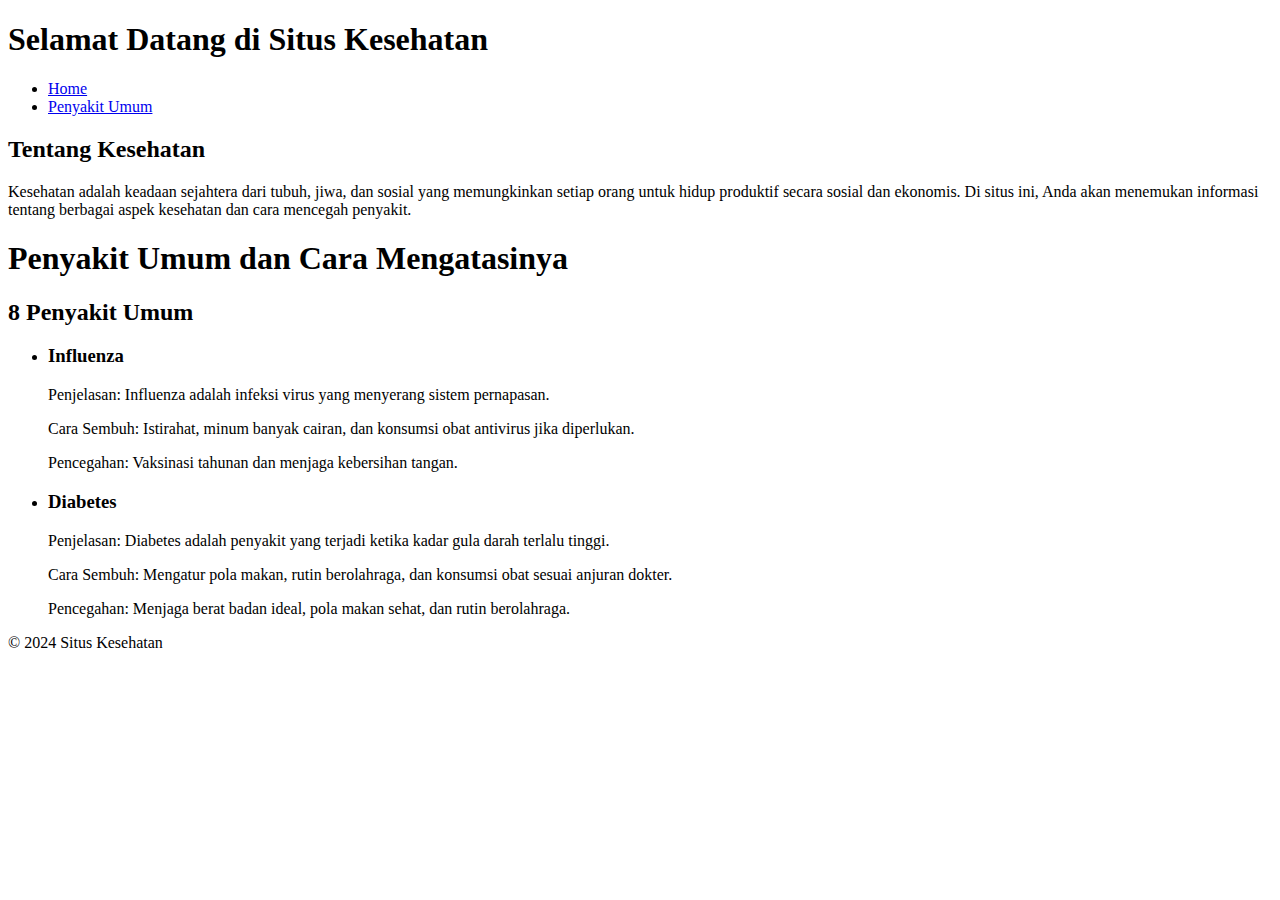
==== index.html @ a6863f1f "Update and rename webTebe/webtb.html to index.html" ====
<!DOCTYPE html>
<html lang="en">
<head>
    <meta charset="UTF-8">
    <meta name="viewport" content="width=device-width, initial-scale=1.0">
    <title>Situs Kesehatan</title>
    <link rel="stylesheet" href="index.css">
</head>
<body>
    <header>
        <h1>Selamat Datang di Situs Kesehatan</h1>
        <nav>
            <ul>
                <li><a href="#Home">Home</a></li>
                <li><a href="#Penyakit Umum">Penyakit Umum</a></li>
            </ul>
        </nav>
    </header>
    <main>
        <section id="Home">
            <h2>Tentang Kesehatan</h2>
            <p>Kesehatan adalah keadaan sejahtera dari tubuh, jiwa, dan sosial yang memungkinkan setiap orang untuk hidup produktif secara sosial dan ekonomis. Di situs ini, Anda akan menemukan informasi tentang berbagai aspek kesehatan dan cara mencegah penyakit.</p>
        </section>
    </main>
    
<body>
    <header>
        <section id="Penyakit Umum">
        <h1>Penyakit Umum dan Cara Mengatasinya</h1>
        </section>
        <nav>
            <ul>
               
            </ul>
        </nav>
    </header>
    <main>
        <section id ="Penyakit Umum">
            <h2>8 Penyakit Umum</h2>
            <ul>
                <li>
                    <h3>Influenza</h3>
                    <p>Penjelasan: Influenza adalah infeksi virus yang menyerang sistem pernapasan.</p>
                    <p>Cara Sembuh: Istirahat, minum banyak cairan, dan konsumsi obat antivirus jika diperlukan.</p>
                    <p>Pencegahan: Vaksinasi tahunan dan menjaga kebersihan tangan.</p>
                </li>
                <li>
                    <h3>Diabetes</h3>
                    <p>Penjelasan: Diabetes adalah penyakit yang terjadi ketika kadar gula darah terlalu tinggi.</p>
                    <p>Cara Sembuh: Mengatur pola makan, rutin berolahraga, dan konsumsi obat sesuai anjuran dokter.</p>
                    <p>Pencegahan: Menjaga berat badan ideal, pola makan sehat, dan rutin berolahraga.</p>
                </li>
                <!-- Tambahkan 6 penyakit lainnya dengan format yang sama -->
            </ul>
        </section>
    </main>
    <footer>
        <p>&copy; 2024 Situs Kesehatan</p>
    </footer>
</body>
</html>
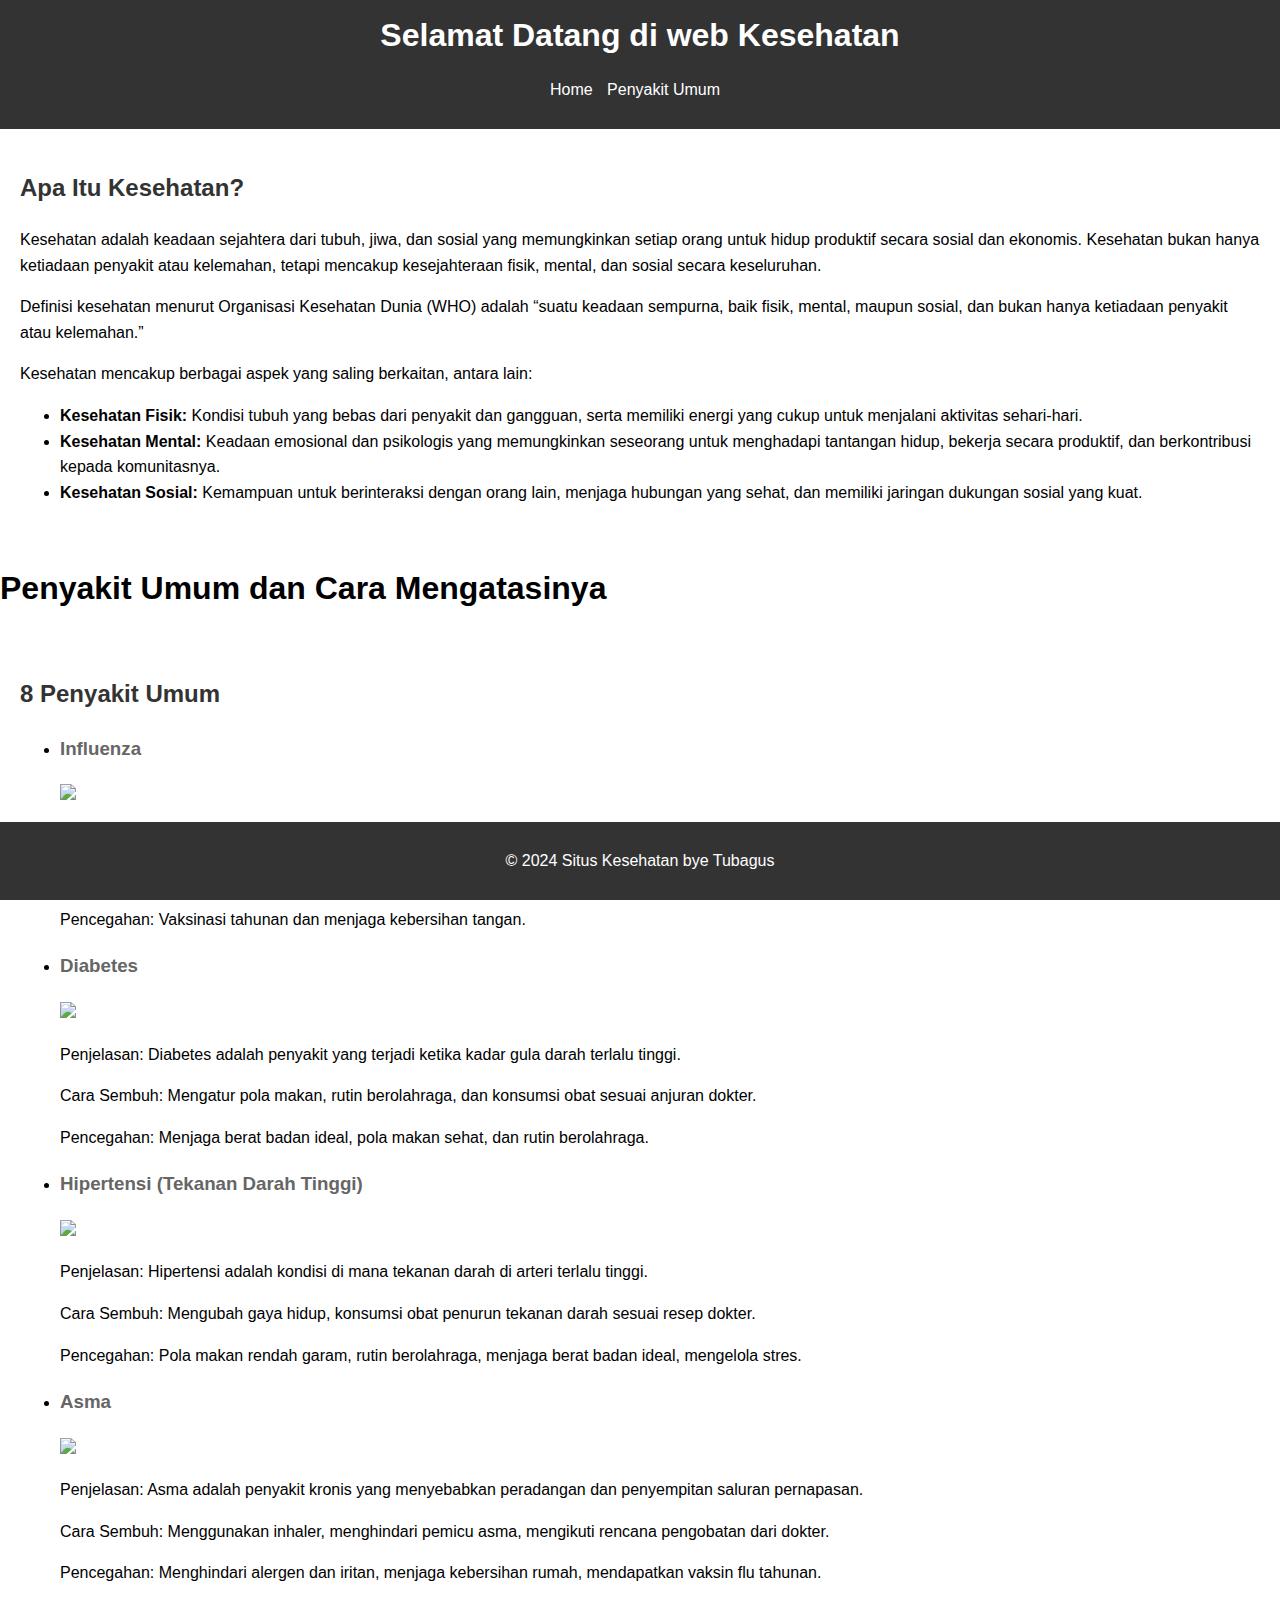
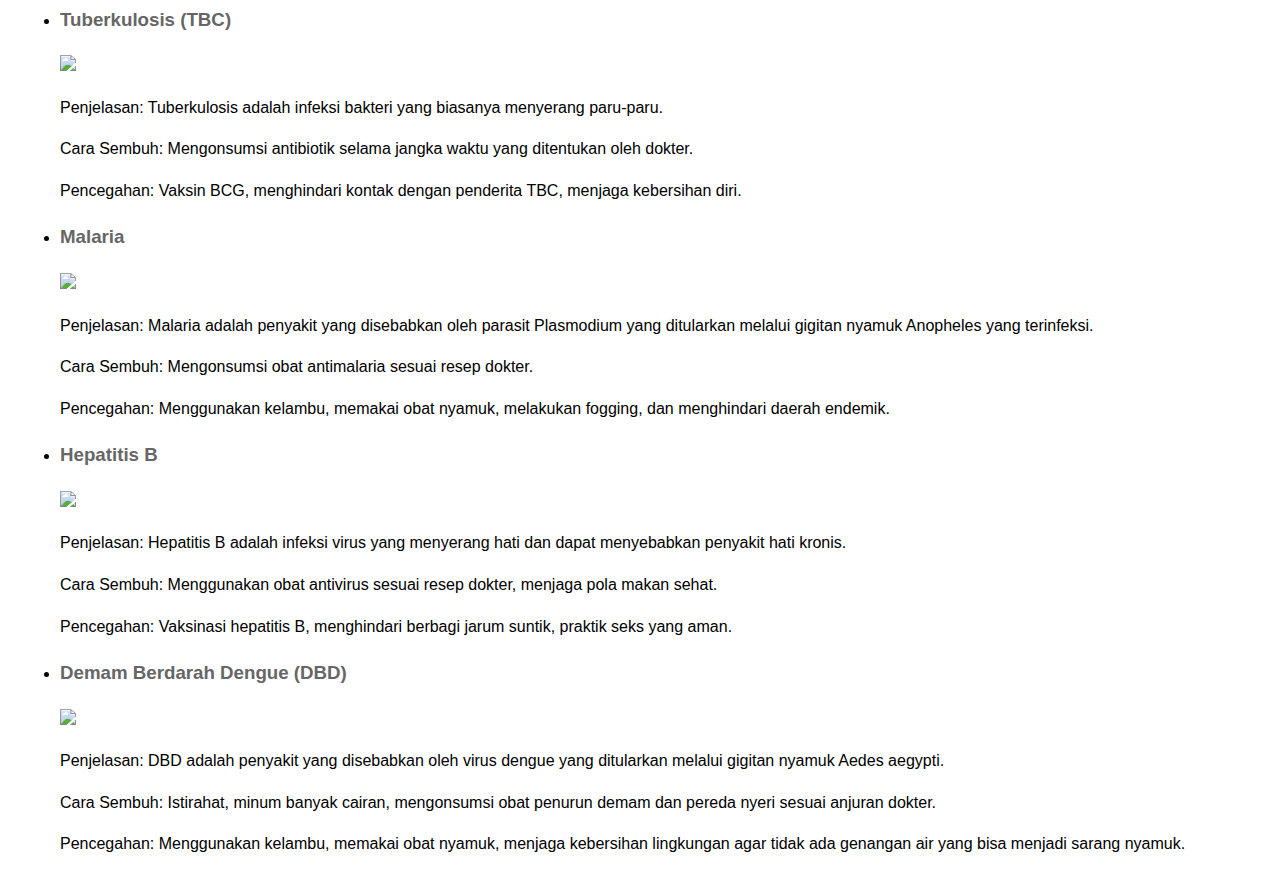
==== commit 9866ff4a: "Update index.html" ====
--- a/index.html
+++ b/index.html
@@ -8,7 +8,7 @@
 </head>
 <body>
     <header>
-        <h1>Selamat Datang di Situs Kesehatan</h1>
+        <h1>Selamat Datang di web Kesehatan</h1>
         <nav>
             <ul>
                 <li><a href="#Home">Home</a></li>
@@ -18,13 +18,18 @@
     </header>
     <main>
         <section id="Home">
-            <h2>Tentang Kesehatan</h2>
-            <p>Kesehatan adalah keadaan sejahtera dari tubuh, jiwa, dan sosial yang memungkinkan setiap orang untuk hidup produktif secara sosial dan ekonomis. Di situs ini, Anda akan menemukan informasi tentang berbagai aspek kesehatan dan cara mencegah penyakit.</p>
+            <h2>Apa Itu Kesehatan?</h2>
+            <p>Kesehatan adalah keadaan sejahtera dari tubuh, jiwa, dan sosial yang memungkinkan setiap orang untuk hidup produktif secara sosial dan ekonomis. Kesehatan bukan hanya ketiadaan penyakit atau kelemahan, tetapi mencakup kesejahteraan fisik, mental, dan sosial secara keseluruhan.</p>
+            <p>Definisi kesehatan menurut Organisasi Kesehatan Dunia (WHO) adalah “suatu keadaan sempurna, baik fisik, mental, maupun sosial, dan bukan hanya ketiadaan penyakit atau kelemahan.”</p>
+            <p>Kesehatan mencakup berbagai aspek yang saling berkaitan, antara lain:</p>
+            <ul>
+                <li><strong>Kesehatan Fisik:</strong> Kondisi tubuh yang bebas dari penyakit dan gangguan, serta memiliki energi yang cukup untuk menjalani aktivitas sehari-hari.</li>
+                <li><strong>Kesehatan Mental:</strong> Keadaan emosional dan psikologis yang memungkinkan seseorang untuk menghadapi tantangan hidup, bekerja secara produktif, dan berkontribusi kepada komunitasnya.</li>
+                <li><strong>Kesehatan Sosial:</strong> Kemampuan untuk berinteraksi dengan orang lain, menjaga hubungan yang sehat, dan memiliki jaringan dukungan sosial yang kuat.</li>
+            </ul>
         </section>
     </main>
     
-<body>
-    <header>
         <section id="Penyakit Umum">
         <h1>Penyakit Umum dan Cara Mengatasinya</h1>
         </section>
@@ -40,22 +45,65 @@
             <ul>
                 <li>
                     <h3>Influenza</h3>
+                    <img src="influenza.jpg">
                     <p>Penjelasan: Influenza adalah infeksi virus yang menyerang sistem pernapasan.</p>
                     <p>Cara Sembuh: Istirahat, minum banyak cairan, dan konsumsi obat antivirus jika diperlukan.</p>
                     <p>Pencegahan: Vaksinasi tahunan dan menjaga kebersihan tangan.</p>
                 </li>
                 <li>
                     <h3>Diabetes</h3>
+                    <img src="diabetes.jpg">
                     <p>Penjelasan: Diabetes adalah penyakit yang terjadi ketika kadar gula darah terlalu tinggi.</p>
                     <p>Cara Sembuh: Mengatur pola makan, rutin berolahraga, dan konsumsi obat sesuai anjuran dokter.</p>
                     <p>Pencegahan: Menjaga berat badan ideal, pola makan sehat, dan rutin berolahraga.</p>
                 </li>
-                <!-- Tambahkan 6 penyakit lainnya dengan format yang sama -->
+                <li>
+                    <h3>Hipertensi (Tekanan Darah Tinggi)</h3>
+                    <img src="hipertensi.jpg">
+                    <p>Penjelasan: Hipertensi adalah kondisi di mana tekanan darah di arteri terlalu tinggi.</p>
+                    <p>Cara Sembuh: Mengubah gaya hidup, konsumsi obat penurun tekanan darah sesuai resep dokter.</p>
+                    <p>Pencegahan: Pola makan rendah garam, rutin berolahraga, menjaga berat badan ideal, mengelola stres.</p>
+                </li>
+                <li>
+                    <h3>Asma</h3>
+                    <img src="asma.jpg">
+                    <p>Penjelasan: Asma adalah penyakit kronis yang menyebabkan peradangan dan penyempitan saluran pernapasan.</p>
+                    <p>Cara Sembuh: Menggunakan inhaler, menghindari pemicu asma, mengikuti rencana pengobatan dari dokter.</p>
+                    <p>Pencegahan: Menghindari alergen dan iritan, menjaga kebersihan rumah, mendapatkan vaksin flu tahunan.</p>
+                </li>
+                <li>
+                    <h3>Tuberkulosis (TBC)</h3>
+                    <img src="tuberkulosis.jpg">
+                    <p>Penjelasan: Tuberkulosis adalah infeksi bakteri yang biasanya menyerang paru-paru.</p>
+                    <p>Cara Sembuh: Mengonsumsi antibiotik selama jangka waktu yang ditentukan oleh dokter.</p>
+                    <p>Pencegahan: Vaksin BCG, menghindari kontak dengan penderita TBC, menjaga kebersihan diri.</p>
+                </li>
+                <li>
+                    <h3>Malaria</h3>
+                    <img src="malaria.jpg">
+                    <p>Penjelasan: Malaria adalah penyakit yang disebabkan oleh parasit Plasmodium yang ditularkan melalui gigitan nyamuk Anopheles yang terinfeksi.</p>
+                    <p>Cara Sembuh: Mengonsumsi obat antimalaria sesuai resep dokter.</p>
+                    <p>Pencegahan: Menggunakan kelambu, memakai obat nyamuk, melakukan fogging, dan menghindari daerah endemik.</p>
+                </li>
+                <li>
+                    <h3>Hepatitis B</h3>
+                    <img src="hepatitis.jpg">
+                    <p>Penjelasan: Hepatitis B adalah infeksi virus yang menyerang hati dan dapat menyebabkan penyakit hati kronis.</p>
+                    <p>Cara Sembuh: Menggunakan obat antivirus sesuai resep dokter, menjaga pola makan sehat.</p>
+                    <p>Pencegahan: Vaksinasi hepatitis B, menghindari berbagi jarum suntik, praktik seks yang aman.</p>
+                </li>
+                <li>
+                    <h3>Demam Berdarah Dengue (DBD)</h3>
+                    <img src="demamberdarah2.jpg">
+                    <p>Penjelasan: DBD adalah penyakit yang disebabkan oleh virus dengue yang ditularkan melalui gigitan nyamuk Aedes aegypti.</p>
+                    <p>Cara Sembuh: Istirahat, minum banyak cairan, mengonsumsi obat penurun demam dan pereda nyeri sesuai anjuran dokter.</p>
+                    <p>Pencegahan: Menggunakan kelambu, memakai obat nyamuk, menjaga kebersihan lingkungan agar tidak ada genangan air yang bisa menjadi sarang nyamuk.</p>
+                </li>
             </ul>
         </section>
     </main>
     <footer>
-        <p>&copy; 2024 Situs Kesehatan</p>
+        <p>&copy; 2024 Situs Kesehatan bye Tubagus</p>
     </footer>
 </body>
 </html>
--- a/index.css
+++ b/index.css
@@ -0,0 +1,54 @@
+body {
+    font-family: Arial, sans-serif;
+    line-height: 1.6;
+    margin: 0;
+    padding: 0;
+}
+
+header {
+    background: #333;
+    color: #fff;
+    padding: 10px 0;
+    text-align: center;
+}
+
+header h1 {
+    margin: 0;
+}
+
+nav ul {
+    list-style: none;
+    padding: 0;
+}
+
+nav ul li {
+    display: inline;
+    margin-right: 10px;
+}
+
+nav ul li a {
+    color: #fff;
+    text-decoration: none;
+}
+
+main {
+    padding: 20px;
+}
+
+footer {
+    background: #333;
+    color: #fff;
+    text-align: center;
+    padding: 10px 0;
+    position: fixed;
+    bottom: 0;
+    width: 100%;
+}
+
+h2 {
+    color: #333;
+}
+
+h3 {
+    color: #666;
+}
